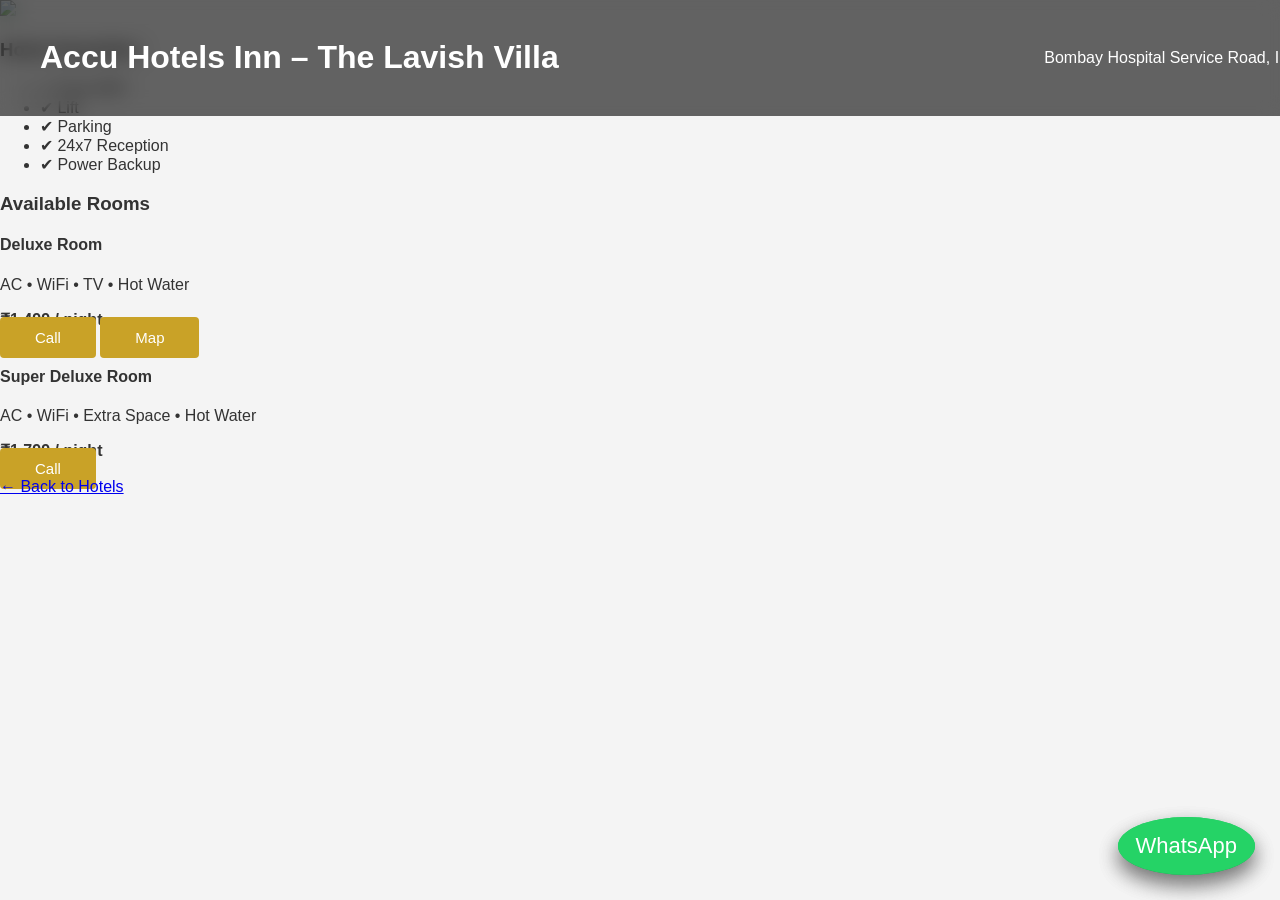
==== lavish.html @ ac73a337 "Add files via upload" ====
<!DOCTYPE html>
<html lang="en">
<head>
<meta charset="UTF-8">
<meta name="viewport" content="width=device-width, initial-scale=1.0">
<title>Accu Hotels Inn - The Lavish Villa</title>
<link rel="stylesheet" href="style.css">
</head>

<body>

<header class="hotel-header">
  <h1>Accu Hotels Inn – The Lavish Villa</h1>
  <p>Bombay Hospital Service Road, Indore</p>
</header>

<img src="images/lavishvilla.jpg" class="hotel-main-img">

<section class="hotel-details">

<div class="amenities-box">
  <h3>Hotel Amenities</h3>
  <ul>
    <li>✔ Free WiFi</li>
    <li>✔ Lift</li>
    <li>✔ Parking</li>
    <li>✔ 24x7 Reception</li>
    <li>✔ Power Backup</li>
  </ul>
</div>

<h3>Available Rooms</h3>

<!-- ROOM 1 -->
<div class="room-card">
  <h4>Deluxe Room</h4>
  <p>AC • WiFi • TV • Hot Water</p>
  <strong>₹1,499 / night</strong>

  <div class="room-actions">
    <a href="tel:9009690032" class="btn small">Call</a>
    <a href="https://maps.google.com/?q=Accu+Hotels+Lavish+Villa+Indore" target="_blank" class="btn outline small">Map</a>
    <a href="https://wa.me/919009690032?text=I%20want%20to%20book%20Deluxe%20Room%20at%20Lavish%20Villa" class="btn whatsapp small">WhatsApp</a>
  </div>
</div>

<!-- ROOM 2 -->
<div class="room-card">
  <h4>Super Deluxe Room</h4>
  <p>AC • WiFi • Extra Space • Hot Water</p>
  <strong>₹1,799 / night</strong>

  <div class="room-actions">
    <a href="tel:9009690032" class="btn small">Call</a>
    <a href="https://wa.me/919009690032?text=I%20want%20to%20book%20Super%20Deluxe%20Room%20at%20Lavish%20Villa" class="btn whatsapp small">WhatsApp</a>
  </div>
</div>

<a href="index.html" class="back-link">← Back to Hotels</a>

</section>

</body>
</html>
---- style.css ----
/* GENERAL */

body{
margin:0;
font-family:'Poppins',sans-serif;
background:#f4f4f4;
color:#333;
}

/* HEADER */

header{
position:fixed;
top:0;
width:100%;
display:flex;
justify-content:space-between;
align-items:center;
padding:18px 40px;
background:rgba(0,0,0,0.6);
backdrop-filter:blur(10px);
color:white;
z-index:1000;
}

.logo{
font-family:'Playfair Display',serif;
font-size:26px;
letter-spacing:1px;
}

nav a{
color:white;
margin-left:20px;
text-decoration:none;
font-size:14px;
transition:0.3s;
}

nav a:hover{
color:#c9a227;
}

/* HERO SECTION */

.hero{
height:100vh;
background:url("images/lavish1.jpg") center/cover no-repeat;
display:flex;
justify-content:center;
align-items:center;
text-align:center;
color:white;
}

.hero h1{
font-family:'Playfair Display',serif;
font-size:60px;
margin:0;
}

.hero p{
font-size:20px;
margin:15px 0;
}

/* BUTTON */

.btn{
background:#c9a227;
padding:12px 35px;
color:white;
text-decoration:none;
border-radius:4px;
font-size:15px;
transition:0.3s;
}

.btn:hover{
background:#a8841c;
}

/* SECTIONS */

.section{
padding:80px 30px;
text-align:center;
}

.section h2{
font-family:'Playfair Display',serif;
font-size:36px;
margin-bottom:20px;
}

/* HOTEL CARDS */

.hotel-grid{
display:flex;
flex-wrap:wrap;
justify-content:center;
gap:30px;
margin-top:40px;
}

.hotel-card{
background:white;
width:280px;
border-radius:10px;
overflow:hidden;
box-shadow:0 10px 25px rgba(0,0,0,0.15);
transition:0.3s;
}

.hotel-card:hover{
transform:translateY(-10px);
}

.hotel-card img{
width:100%;
height:180px;
object-fit:cover;
}

.hotel-card h3{
font-family:'Playfair Display',serif;
margin-top:10px;
}

.hotel-card a{
display:inline-block;
margin:10px;
padding:10px 20px;
background:#c9a227;
color:white;
text-decoration:none;
border-radius:4px;
}

/* ROOM GALLERY */

.room-gallery{
display:flex;
flex-wrap:wrap;
gap:20px;
justify-content:center;
margin-top:30px;
}

.room-gallery img{
width:260px;
border-radius:8px;
transition:0.3s;
}

.room-gallery img:hover{
transform:scale(1.05);
}

/* CONTACT SECTION */

.contact{
background:#111;
color:white;
padding:60px 20px;
text-align:center;
}

.contact p{
margin:10px 0;
}

/* WHATSAPP BUTTON */

.whatsapp{
position:fixed;
bottom:25px;
right:25px;
background:#25D366;
padding:16px 18px;
border-radius:50%;
color:white;
font-size:22px;
text-decoration:none;
box-shadow:0 10px 20px rgba(0,0,0,0.3);
}

/* FOOTER */

footer{
background:black;
color:white;
text-align:center;
padding:20px;
}

/* MOBILE RESPONSIVE */

@media(max-width:768px){

.hero h1{
font-size:38px;
}

.hotel-grid{
flex-direction:column;
align-items:center;
}

nav{
display:none;
}

}
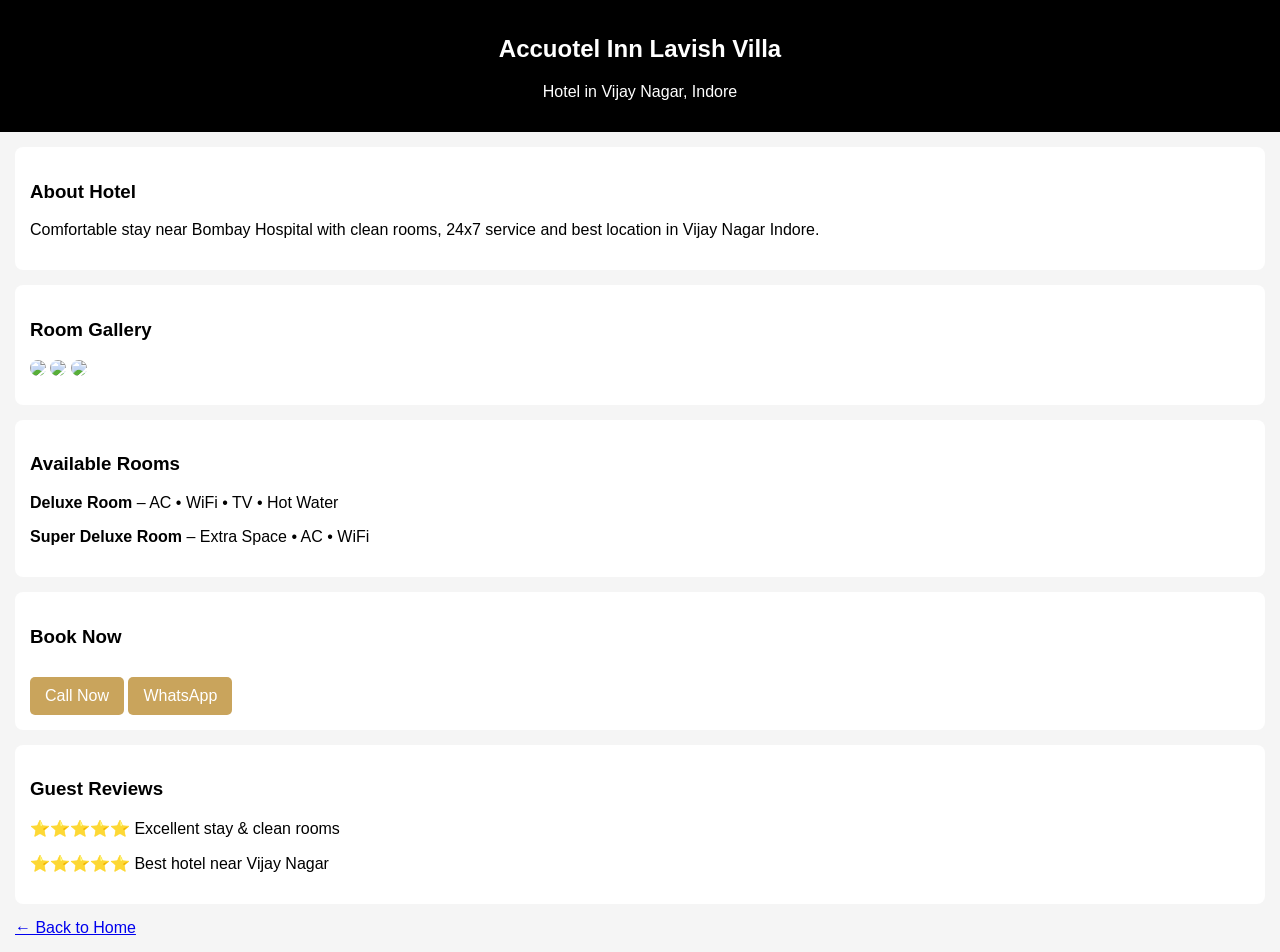
==== commit c2c179d4: "Refactor lavish.html for improved structure and style" ====
--- a/lavish.html
+++ b/lavish.html
@@ -1,64 +1,60 @@
 <!DOCTYPE html>
-<html lang="en">
+<html>
 <head>
-<meta charset="UTF-8">
-<meta name="viewport" content="width=device-width, initial-scale=1.0">
-<title>Accu Hotels Inn - The Lavish Villa</title>
-<link rel="stylesheet" href="style.css">
+<title>Accuotel Inn Lavish Villa</title>
+<meta name="viewport" content="width=device-width, initial-scale=1">
+<style>
+body {font-family: Arial; margin:0; background:#f5f5f5;}
+.header {background:#000; color:#fff; padding:15px; text-align:center;}
+.container {padding:15px;}
+.card {background:#fff; padding:15px; margin-bottom:15px; border-radius:8px;}
+.btn {background:#c9a45c; color:#fff; padding:10px 15px; text-decoration:none; border-radius:5px; display:inline-block; margin-top:10px;}
+.gallery img {width:100%; border-radius:8px; margin-bottom:10px;}
+</style>
 </head>
 
 <body>
 
-<header class="hotel-header">
-  <h1>Accu Hotels Inn – The Lavish Villa</h1>
-  <p>Bombay Hospital Service Road, Indore</p>
-</header>
-
-<img src="images/lavishvilla.jpg" class="hotel-main-img">
-
-<section class="hotel-details">
-
-<div class="amenities-box">
-  <h3>Hotel Amenities</h3>
-  <ul>
-    <li>✔ Free WiFi</li>
-    <li>✔ Lift</li>
-    <li>✔ Parking</li>
-    <li>✔ 24x7 Reception</li>
-    <li>✔ Power Backup</li>
-  </ul>
+<div class="header">
+<h2>Accuotel Inn Lavish Villa</h2>
+<p>Hotel in Vijay Nagar, Indore</p>
 </div>
 
-<h3>Available Rooms</h3>
+<div class="container">
 
-<!-- ROOM 1 -->
-<div class="room-card">
-  <h4>Deluxe Room</h4>
-  <p>AC • WiFi • TV • Hot Water</p>
-  <strong>₹1,499 / night</strong>
-
-  <div class="room-actions">
-    <a href="tel:9009690032" class="btn small">Call</a>
-    <a href="https://maps.google.com/?q=Accu+Hotels+Lavish+Villa+Indore" target="_blank" class="btn outline small">Map</a>
-    <a href="https://wa.me/919009690032?text=I%20want%20to%20book%20Deluxe%20Room%20at%20Lavish%20Villa" class="btn whatsapp small">WhatsApp</a>
-  </div>
+<div class="card">
+<h3>About Hotel</h3>
+<p>Comfortable stay near Bombay Hospital with clean rooms, 24x7 service and best location in Vijay Nagar Indore.</p>
 </div>
 
-<!-- ROOM 2 -->
-<div class="room-card">
-  <h4>Super Deluxe Room</h4>
-  <p>AC • WiFi • Extra Space • Hot Water</p>
-  <strong>₹1,799 / night</strong>
-
-  <div class="room-actions">
-    <a href="tel:9009690032" class="btn small">Call</a>
-    <a href="https://wa.me/919009690032?text=I%20want%20to%20book%20Super%20Deluxe%20Room%20at%20Lavish%20Villa" class="btn whatsapp small">WhatsApp</a>
-  </div>
+<div class="card gallery">
+<h3>Room Gallery</h3>
+<img src="lavish1.jpg">
+<img src="lavish2.jpg">
+<img src="lavish3.jpg">
 </div>
 
-<a href="index.html" class="back-link">← Back to Hotels</a>
+<div class="card">
+<h3>Available Rooms</h3>
+<p><b>Deluxe Room</b> – AC • WiFi • TV • Hot Water</p>
+<p><b>Super Deluxe Room</b> – Extra Space • AC • WiFi</p>
+</div>
 
-</section>
+<div class="card">
+<h3>Book Now</h3>
+<a class="btn" href="tel:9009690032">Call Now</a>
+<a class="btn" href="https://wa.me/919009690032">WhatsApp</a>
+</div>
+
+<div class="card">
+<h3>Guest Reviews</h3>
+<p>⭐⭐⭐⭐⭐ Excellent stay & clean rooms</p>
+<p>⭐⭐⭐⭐⭐ Best hotel near Vijay Nagar</p>
+</div>
+
+<a href="index.html">← Back to Home</a>
+
+</div>
 
 </body>
-</html>+</html>
